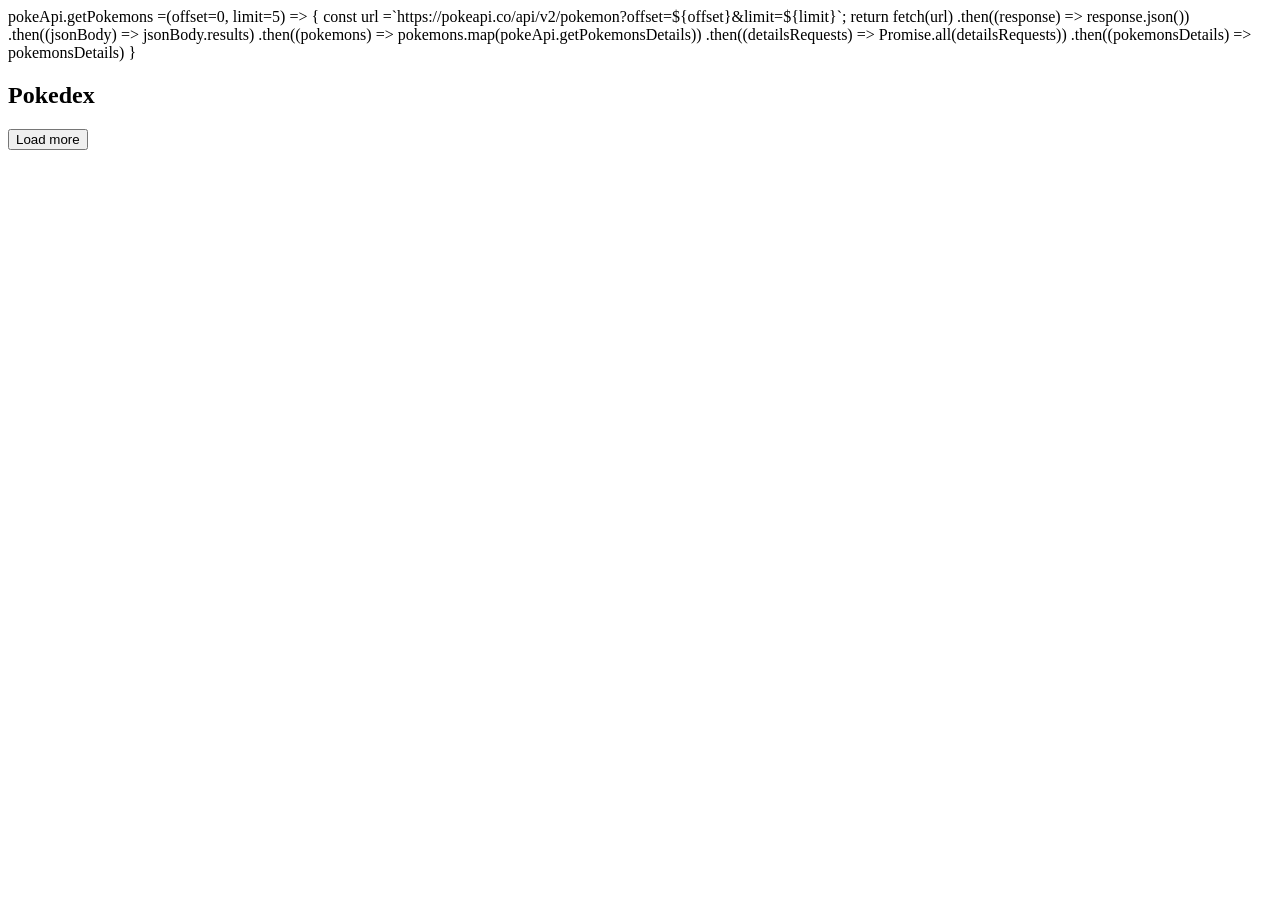
==== teste.html @ 44c477f0 "arquivo teste" ====
pokeApi.getPokemons =(offset=0, limit=5) => {
 
    const url =`https://pokeapi.co/api/v2/pokemon?offset=${offset}&limit=${limit}`;
    return fetch(url)
        .then((response) => response.json())
        .then((jsonBody) => jsonBody.results)
        .then((pokemons) => pokemons.map(pokeApi.getPokemonsDetails))
        .then((detailsRequests) => Promise.all(detailsRequests))
        .then((pokemonsDetails) => pokemonsDetails)
}

<!DOCTYPE html>
<html lang="pt-BR">

<head>
    <meta charset="UTF-8">
    <meta http-equiv="X-UA-Compatible" content="IE=edge">
    <meta name="viewport" content="width=device-width, initial-scale=1.0">
    <title>Pokedex</title>
    <script type="text/javascript">
        pokeApi.getPokemons =(offset=0, limit=5) => {
 
 const url =`https://pokeapi.co/api/v2/pokemon?offset=${offset}&limit=${limit}`;
 return fetch(url)
     .then((response) => response.json())
     .then((jsonBody) => jsonBody.results)
     .then((pokemons) => pokemons.map(pokeApi.getPokemonsDetails))
     .then((detailsRequests) => Promise.all(detailsRequests))
     .then((pokemonsDetails) => pokemonsDetails)
}
pokeApi.getPokemons()
    </script>

</head>

<body>
    <section class="content">
       <h1>Pokedex</h1>
       <ol id="pokemonList" class="pokemons">
           
                  
          <!-- osmpokemons irão ficar aq--> 
          

       </ol> 
       <div class="pagination">
       <button id="loadMoreButton" type="button">Load more</button>
       </div>
    </section>
    <script src="assets/js/pokemon-model.js"></script>
    <script src="assets/js/poke-api.js"></script>
    <script src="assets/js/main.js"></script>
</body>

</html>
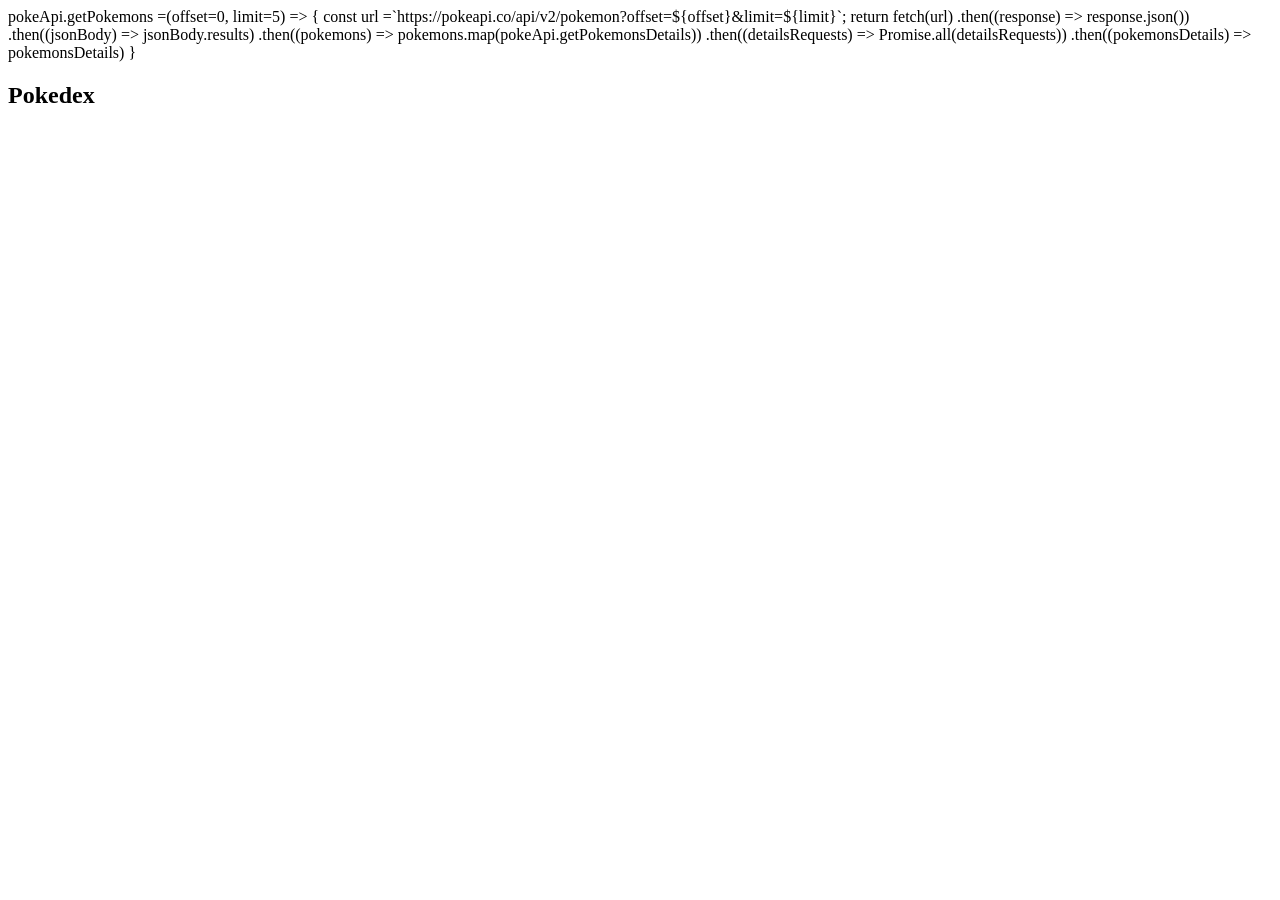
==== commit c1aa6fd9: "arquivo teste" ====
--- a/teste.html
+++ b/teste.html
@@ -36,20 +36,9 @@
 <body>
     <section class="content">
        <h1>Pokedex</h1>
-       <ol id="pokemonList" class="pokemons">
-           
-                  
-          <!-- osmpokemons irão ficar aq--> 
-          
-
-       </ol> 
-       <div class="pagination">
-       <button id="loadMoreButton" type="button">Load more</button>
-       </div>
-    </section>
-    <script src="assets/js/pokemon-model.js"></script>
-    <script src="assets/js/poke-api.js"></script>
-    <script src="assets/js/main.js"></script>
+     
+  
+  
 </body>
 
 </html>
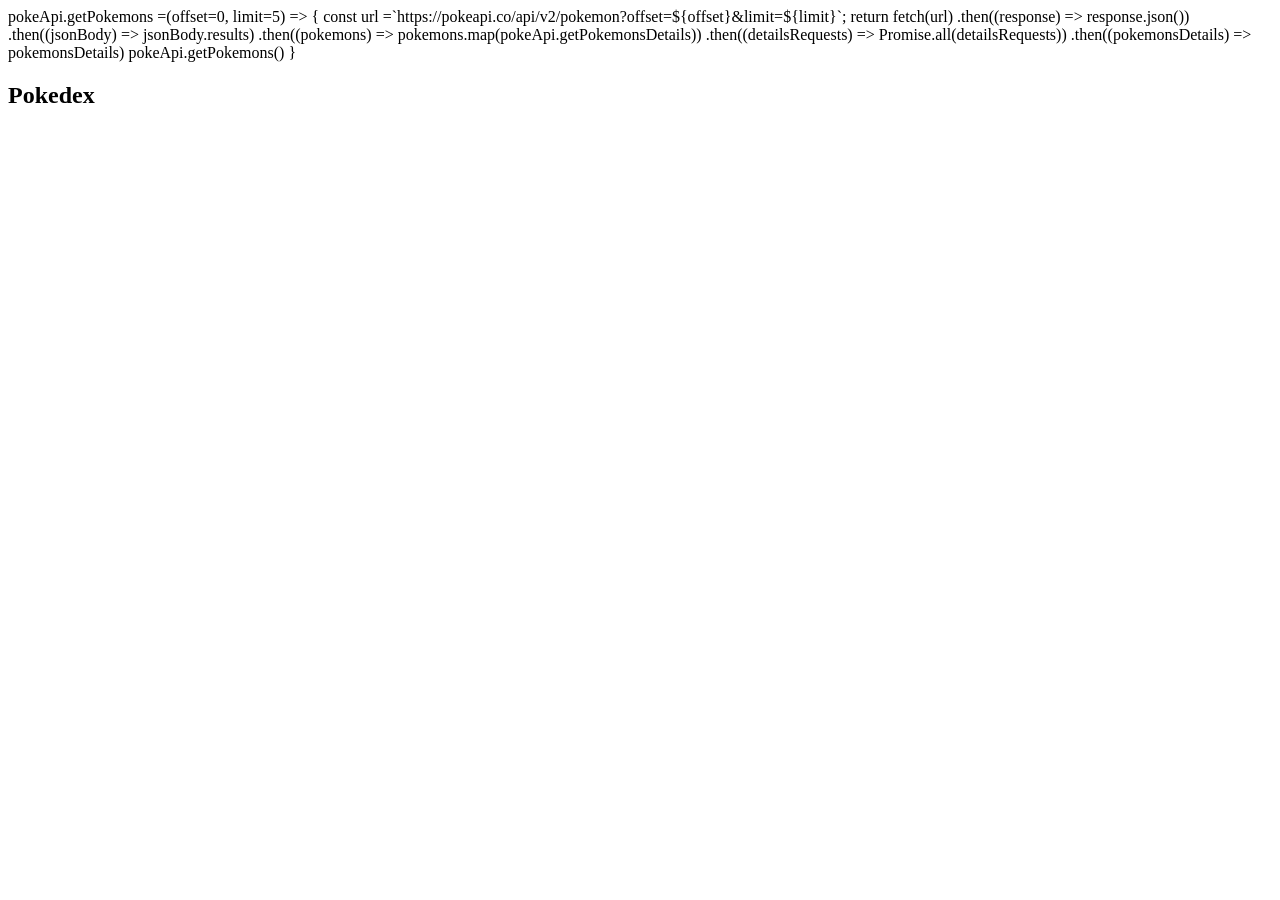
==== commit e0d9ba16: "teste" ====
--- a/teste.html
+++ b/teste.html
@@ -7,6 +7,7 @@
         .then((pokemons) => pokemons.map(pokeApi.getPokemonsDetails))
         .then((detailsRequests) => Promise.all(detailsRequests))
         .then((pokemonsDetails) => pokemonsDetails)
+        pokeApi.getPokemons()
 }
 
 <!DOCTYPE html>
@@ -17,19 +18,9 @@
     <meta http-equiv="X-UA-Compatible" content="IE=edge">
     <meta name="viewport" content="width=device-width, initial-scale=1.0">
     <title>Pokedex</title>
-    <script type="text/javascript">
-        pokeApi.getPokemons =(offset=0, limit=5) => {
- 
- const url =`https://pokeapi.co/api/v2/pokemon?offset=${offset}&limit=${limit}`;
- return fetch(url)
-     .then((response) => response.json())
-     .then((jsonBody) => jsonBody.results)
-     .then((pokemons) => pokemons.map(pokeApi.getPokemonsDetails))
-     .then((detailsRequests) => Promise.all(detailsRequests))
-     .then((pokemonsDetails) => pokemonsDetails)
-}
-pokeApi.getPokemons()
-    </script>
+   
+
+  
 
 </head>
 
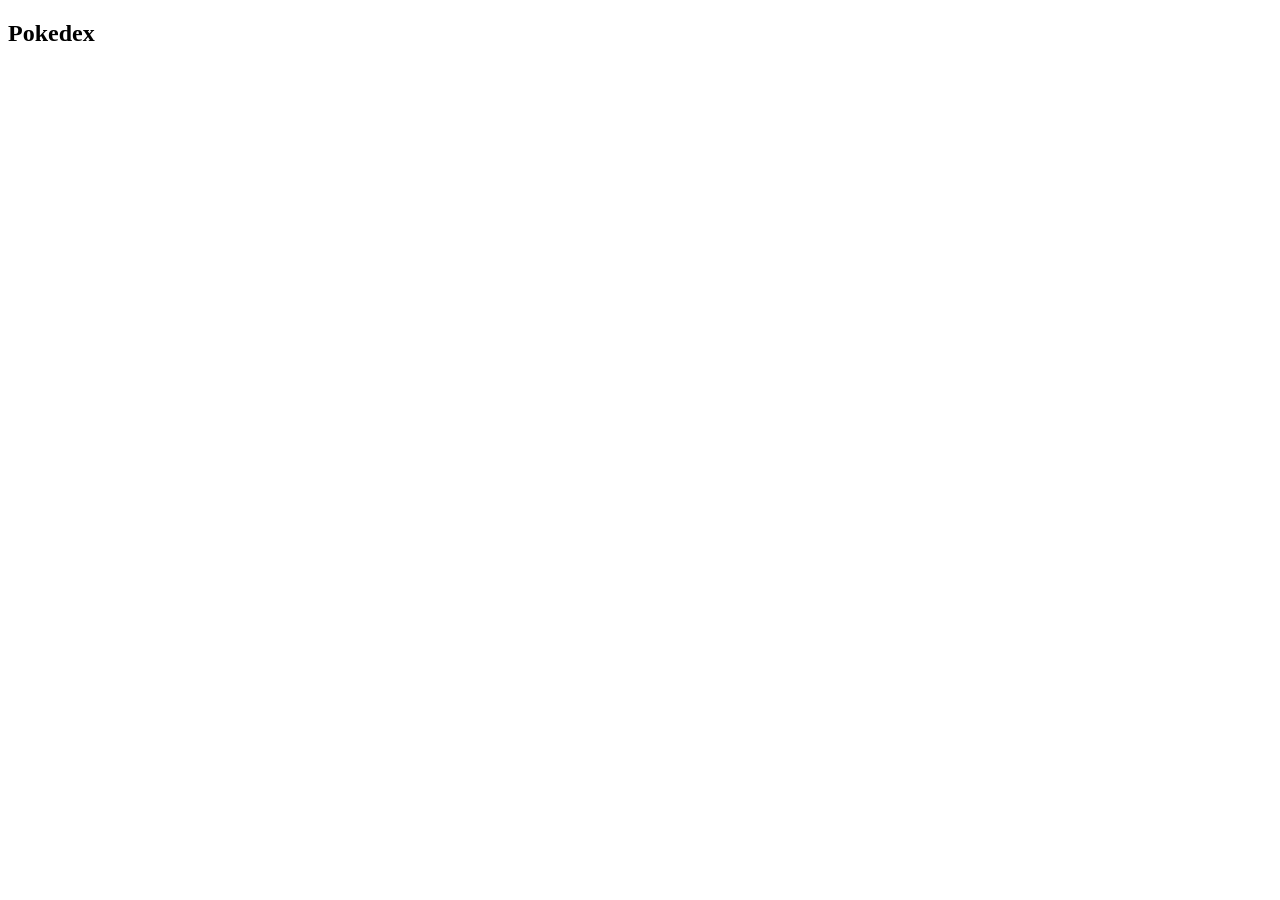
==== commit 2fba78a7: "teste" ====
--- a/teste.html
+++ b/teste.html
@@ -1,14 +1,4 @@
-pokeApi.getPokemons =(offset=0, limit=5) => {
- 
-    const url =`https://pokeapi.co/api/v2/pokemon?offset=${offset}&limit=${limit}`;
-    return fetch(url)
-        .then((response) => response.json())
-        .then((jsonBody) => jsonBody.results)
-        .then((pokemons) => pokemons.map(pokeApi.getPokemonsDetails))
-        .then((detailsRequests) => Promise.all(detailsRequests))
-        .then((pokemonsDetails) => pokemonsDetails)
-        pokeApi.getPokemons()
-}
+
 
 <!DOCTYPE html>
 <html lang="pt-BR">
@@ -18,9 +8,19 @@
     <meta http-equiv="X-UA-Compatible" content="IE=edge">
     <meta name="viewport" content="width=device-width, initial-scale=1.0">
     <title>Pokedex</title>
-   
-
-  
+    <script type="text/javascript">
+        pokeApi.getPokemons =(offset=0, limit=5) => {
+ 
+ const url =`https://pokeapi.co/api/v2/pokemon?offset=${offset}&limit=${limit}`;
+ return fetch(url)
+     .then((response) => response.json())
+     .then((jsonBody) => jsonBody.results)
+     .then((pokemons) => pokemons.map(pokeApi.getPokemonsDetails))
+     .then((detailsRequests) => Promise.all(detailsRequests))
+     .then((pokemonsDetails) => pokemonsDetails)
+}
+pokeApi.getPokemons()
+    </script>
 
 </head>
 
